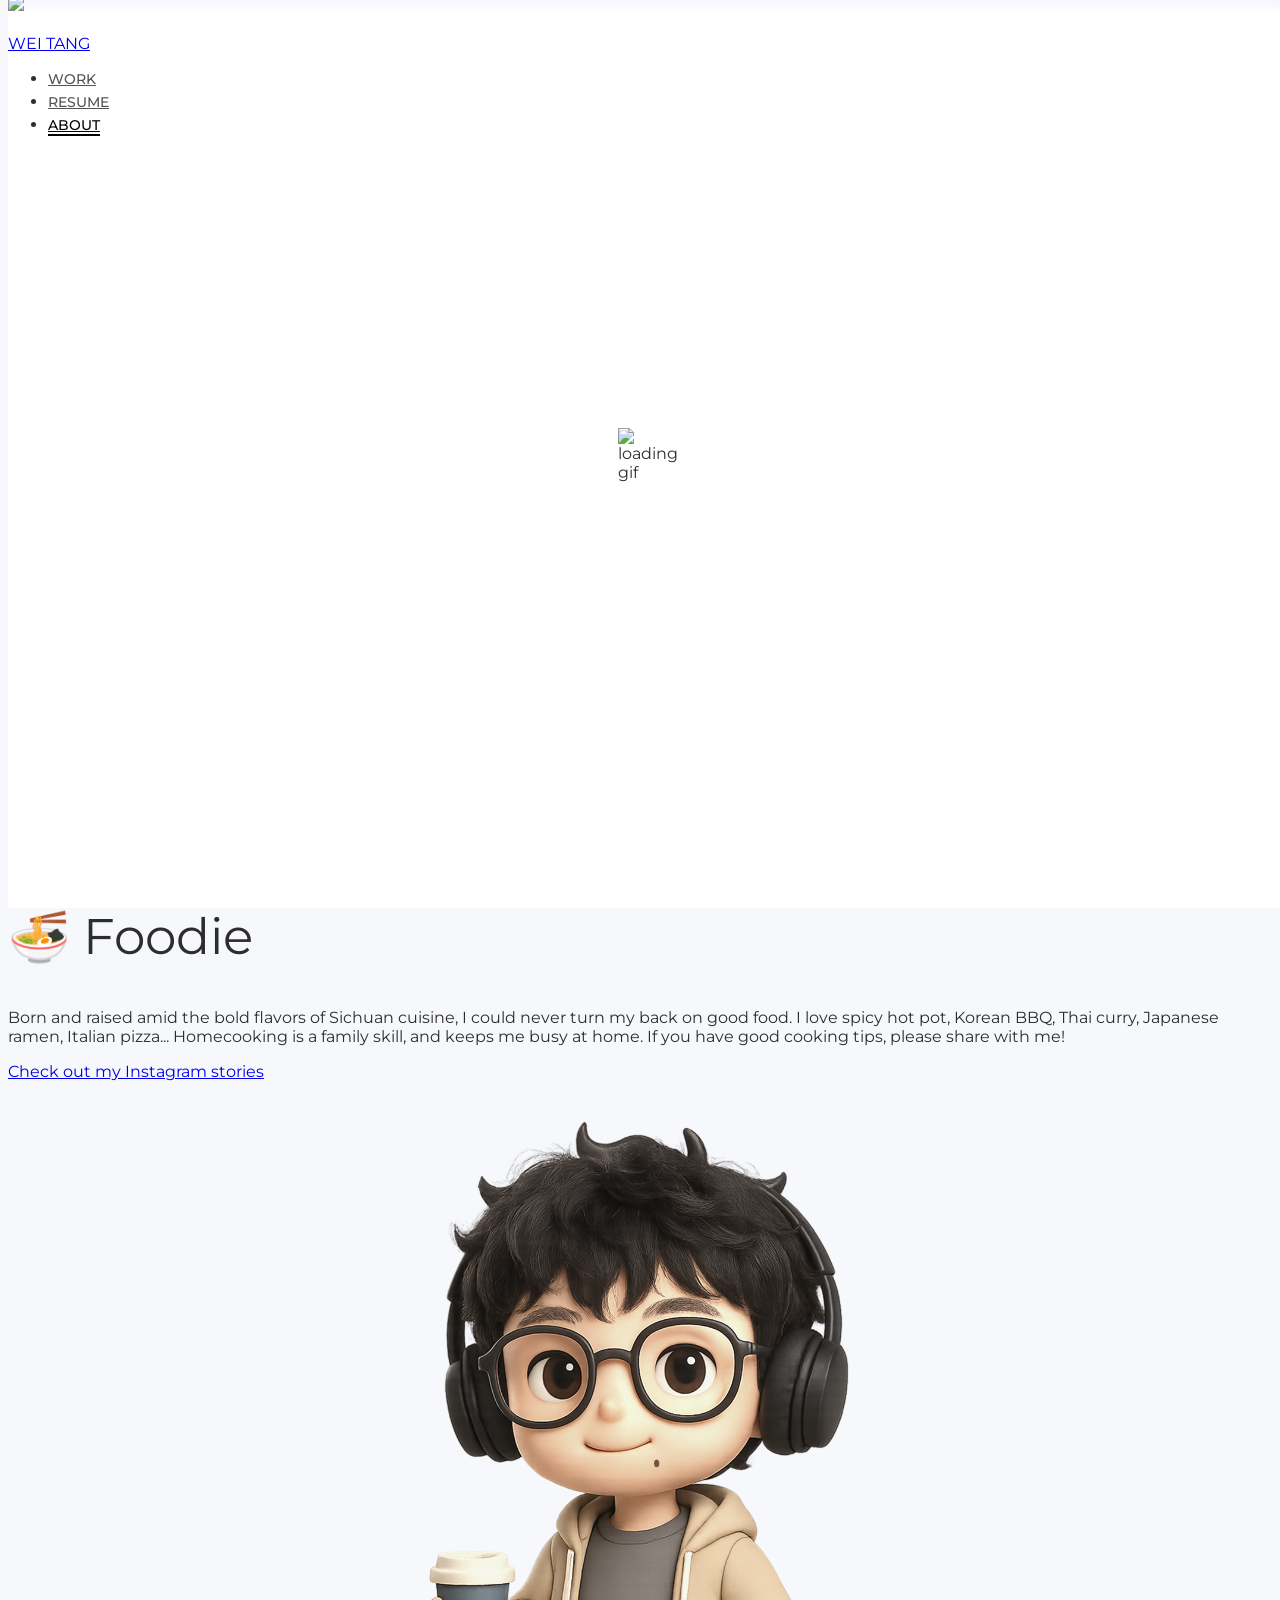
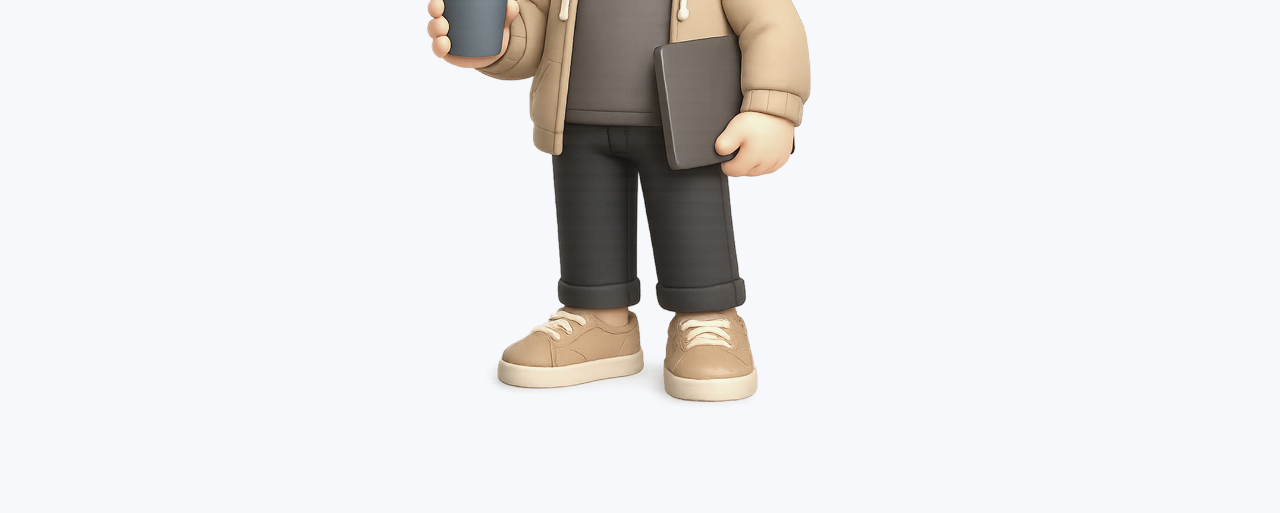
==== about.html @ 81632b85 "v6 light version complete" ====
<!DOCTYPE html>
<html>
<head>
<!-- Google tag (gtag.js) -->
<script async src="https://www.googletagmanager.com/gtag/js?id=G-M9SLJCH23H"></script>
<script>
  window.dataLayer = window.dataLayer || [];
  function gtag(){dataLayer.push(arguments);}
  gtag('js', new Date());

  gtag('config', 'G-M9SLJCH23H');
</script>
<!-- Google tag (gtag.js) end-->
	<meta charset="utf-8">
	<meta http-equiv="X-UA-Compatible" Content="IE=edge">
	<meta name="viewport" content="width=device-width, initial-scale=1">
	<title>Wei Tang - About</title>
	<link rel="stylesheet" type="text/css" href="css/normalize.css"> <!-- This is to normalize safari browser presets -->
	<link rel="stylesheet" type="text/css" href="css/bootstrap.min.css">
	<link rel="stylesheet" type="text/css" href="style.css">
	<link rel="icon" type="image/x-icon" href="img/favicon.ico">
	<script src="https://kit.fontawesome.com/d16fe21231.js" crossorigin="anonymous"></script>
<link rel="preconnect" href="https://fonts.googleapis.com">
<link rel="preconnect" href="https://fonts.gstatic.com" crossorigin>
<link href="https://fonts.googleapis.com/css2?family=Montserrat:wght@300;400;500;600&display=swap" rel="stylesheet">
</head>

<body class="body-light">

<!-- loader -->
	<div class="loader-wrapper" id="loader">
	<img src="img/logo-black.svg" class="logo-rotate" alt="loading gif">
	</div>
<!-- loader -->

	<header>
		<nav class="navbar smart navbar-light my-bg-transparent">
  			<div class="container-fluid">
    			<a class="navbar-brand" href="index.html">
      				<img id="logo-img" src="img/logo-black.svg" class="d-inline-block">
      				<p class="d-none d-sm-inline">WEI TANG</p>
    			</a>
  				<ul class="nav justify-content-end" id="nav-menu">
  					<li class="nav-item">
  						<a class="nav-link" href="index.html#projects">WORK</a>
  					</li>
  					<li class="nav-item">
  						<a class="nav-link" href="resume.html">RESUME</a>
  					</li>
  					<li class="nav-item">
  						<a class="nav-link active" href="about.html">ABOUT</a>
  					</li>
  				</ul>
  			</div>
		</nav>
	</header>



<!-- <section class="jumbotron my-bg-img-about monochrome"></section> -->

<section class="container top-padding">
<div class="row">
	<div class="col-lg-6 col-md-12 col-sm-12">
		<h1 class="my-margin-tb">I AM</h1>

		<!-- <div class="my-margin-tb"><img class="png-icon" src="img/designer-icon2.png" style="float:left;"><h2>Designer</h2> -->
		<div class="my-margin-tb animated fadeInUp delay1"><h2>✏️ Designer</h2>
		<p>Currently as Sr Product Designer at InMarket, I am an impact-driven design professional with a mixed background in UX design, business administration, and architecture. My user-centered design experience and business-centered strategic thinking contributed tremendously to product success.</p>
		<p><a href="index.html#projects" class="text-dark" target="_blank">Check out my work</a></p></div>

		<!-- <div class="my-margin-tb"><img class="png-icon" src="img/photographer-icon.png" style="float:left;"><h2>Photographer</h2> -->
		<div class="my-margin-tb animated fadeInUp delay2"><h2>📸 Photographer</h2>
		<p>I always try to bring my cameras with me wherever outside work. I enjoy capturing amazing images in my spare time, including milky way, landscape, portraits, and fashion. Photography, to me, is about exploring the world and capturing the very best moments of it.</p>
		<P><a href="https://www.instagram.com/devilrover" target="_blank" class="text-dark">Check out my Instagram photos</a></p></div>

		<!-- <div class="my-margin-tb"><img class="png-icon" src="img/writer-icon.png" style="float:left;"><h2>Writer</h2> -->
		<div class="my-margin-tb animated fadeInUp delay3"><h2>📖 Writer</h2>
		<p>In 2018, I wrote and published my 1st book <span class="italic">The Tale of 10 Extraordinary U.S. Cities from Traditional to Delirious</span> with fellow co-autors in China, and it became a best-seller. The book focused on how urban spaces were designed to enhance the user experience of citizens.
		<p><a href="https://www.amazon.com/%E7%BE%8E%E5%9B%BD-%E5%8D%81%E5%9F%8E%E8%AE%B0%E4%BB%8E%E4%BC%A0%E7%BB%9F%E5%88%B0%E7%99%AB%E7%8B%82-%E4%B8%96%E7%95%8C%E5%BB%BA%E7%AD%91%E6%BC%AB%E6%B8%B8%E6%8C%87%E5%8D%97-%E5%8C%BF%E5%90%8D/dp/711158919X" target="_blank" class="text-dark">Check out my book</a></p></div>

<!-- 		<div class="my-margin-tb"><img class="png-icon" src="img/foodie-icon3.png" style="float:left;"><h2>Foodie</h2> -->
		<div class="my-margin-tb animated fadeInUp delay4"><h2>🍜 Foodie</h2>
		<p>Born and raised amid the bold flavors of Sichuan cuisine, I could never turn my back on good food. I love spicy hot pot, Korean BBQ, Thai curry, Japanese ramen, Italian pizza... Homecooking is a family skill, and keeps me busy at home. If you have good cooking tips, please share with me!</p>
		<p><a href="https://www.instagram.com/stories/highlights/17905281952683053/?hl=en" target="_blank" class="text-dark">Check out my Instagram stories</a></p></div>
	</div>

			<div class="right-half col-lg-6 col-md-6 col-sm-6 d-none d-lg-block">
				<img src="img/figure.png" style="filter: brightness(122%) saturate(70%) contrast(93%) blur(0.5px); " class="home-img" alt="image">
			</div>

			<div class="right-half col-lg-6 col-md-6 col-sm-6">
				<!-- <img src="img/bg2.jpg" class="home-img" alt="image"> -->
				<!-- <video autoplay muted playsinline class="home-img" style="width: 80%; height: 80%; filter: brightness(99.5%);">
				  <source src="video/designer8.mp4" type="video/mp4">
				  Your browser does not support the video tag.
				</video> -->
			</div>

</div>
</section>





<script type="text/javascript" src="js/jquery-3.6.0.min.js"></script>
<script type="text/javascript" src="js/bootstrap.min.js"></script>
<script type="text/javascript" src="script.js"></script>
</body>

<footer class="text-center small m-4">
	<p>
		<a class="footer-icon icon-m" href="mailto: weitang.wayne@gmail.com" target="_blank"><i class="fa-regular fa-envelope"></i></a>
		<a class="footer-icon icon-m" href="https://www.linkedin.com/in/wei-tang-400a2485/" target="_blank"><i class="fa-brands fa-linkedin-in"></i></a>
		<a class="footer-icon icon-m" href="https://www.instagram.com/devilrover/" target="_blank"><i class="fa-brands fa-instagram"></i></a>
	</p>
</footer>
<div id="footer"></div>
</html>
---- style.css ----
/*base styling*/

*{
	box-sizing: border-box;
}


body {
	font-size: 16px;
	color:#2D2D2D;
	background-color: #F6F6F6;
	font-family: 'Montserrat', sans-serif;
	font-weight: 400;
	/*cursor: url("img/assets/figma_arrow3.cur"), pointer;*/
}

section {
	margin-left: auto;
	margin-right: auto;
}

h1 {
 	font-size: max(6vw, 60px);
	font-weight: 400;	
}

h2 {
	font-size: 50px;
	font-weight: 400;
}

h3 {
	font-size: 36px;
	font-weight: 400;	
}

h4 {
	font-size: 24px;
	font-weight: 400;	
}

h5 {
	font-size: 20px;
	font-weight: 400;
	line-height: 30px;
}

i {
	margin: 10px;
}

p>i {
	margin: 4px;
}

input:hover {
	cursor: pointer;
}

li {
	margin-bottom: 4px;
	margin-top: 4px;
}

hr {
	margin-top: 3%;
	padding-top: 0px;
	/*margin-bottom: 2%;*/
	padding-bottom: 0px;
	z-index: -1;
}

/*Table of content nav start*/

nav {
position: fixed;
top: 30px;
/*background-color: #F6F8FC;*/
width: 100%;
z-index: 100;
background-color: rgba(0, 0, 0, 0.5);
backdrop-filter: blur(2px);
}


nav .container {
margin: auto auto;
text-align: center;
border-radius: 0px 0px 8px 8px;
/*background-color: rgba(0, 0, 0, 0.5);*/
}

nav .container ul {
margin-bottom: 0;
}

nav .container ul li {
display: inline-block;
border-radius:8px;
padding: 4px;
margin-bottom: 4px;
}

nav .container ul li a {
text-decoration: none;
padding: 8px 8px;
/*color: #ddd;*/
color: white;
border: none;
}

nav .container ul li.active {
background-color: #3b49df;
/*background-color: #444;*/
padding: 4px;
border-radius: 8px;
transition: 0.3s;
border: none;
}

nav .container ul li.active a {
color: white;
}


nav .container ul li:hover {
/*background-color: dimgray;*/
background-color: #555;
padding: 4px;
border-radius: 8px;
transition: 0.3s;
border: none;
}

/*Table of content nav end*/



/*.bg-dark {
	background-color: dimgray !important;
}*/


.bg-light {
	background-color: #F6F8FC !important;
}

.text-secondary {
	color: #1E2125 !important;
}

.italic {
	font-style: italic;
}

#logo-img {
	heigh: 24px;
	width: 24px;
	margin: 0 0 3px 0;
}

.body-dark {
	background-color: #292b2c !important;
}

.body-light {
	background-color: #F6F8FC !important;
}

.top-padding {
	padding-top: 80px;
}

.my-margin {
	margin: 32px;
}

.my-margin-tb {
	margin-top: 32px;
	margin-bottom: 32px;
}

.my-margin-b {
	margin-bottom: 32px;
}

.my-margin-t {
	margin-top: 32px;
}

.my-sec {
	padding-top: 2%;
	padding-bottom: 1%;
}

.my-padding {
	padding: 32px;
}

.my-padding-tb {
	padding-top: 32px;
	padding-bottom: 32px;
}

.my-padding-t {
	padding-top: 32px;
}

.my-padding-b {
	padding-bottom: 32px;
}

.logo-text {
	font-size: 40px;
}

.right-half {
	text-align: center;
	margin-top: auto;
	margin-bottom: auto;
}

.full-width {
	width: 100%;
}

.nav-link {
	color: #535353;
	font-size: 14px;
	font-weight: 500;
	padding-top: 0;
	padding-bottom: 0;
}

.my-bg-dark {
	background-color: rgba(0, 0, 0, 0.5);
}

.my-dark-stay {
	background-color: rgba(0, 0, 0, 0.5);
}

.my-bg-transparent {
	background-color: rgba(0, 0, 0, 0);
}

.my-bg-light {
	background-color: rgba(255,255, 255, 0.5) ;
}

.container-card {
	padding: 0px;
}

.container-footer {
	bottom: 0px;
	position: absolute;
	width: 100%;
	text-align: center;
}

.intro-card {
	background-color: white;
	padding: 40px;
	text-align: center;
	height: 100%;
}

.square-card {
  aspect-ratio: 1 / 1;
}

.navbar {
	padding-top:  0px;
	padding-bottom: 0px;
	position: fixed;
	/*top: 0;*/
	/*height: 40px;*/
	width: 100%;
	top: -5px;
	height: 35px;
	transition: top 0.3s, background-color 0.3s;
	z-index: 1100;
}

ul.nav a:hover { color: #000 !important; }

a {
	padding-top: 0px;
}

.my-shadow {
	box-shadow: 0 2rem 3rem rgba(0,0,0,.10);
/*	box-shadow: 0 1.5rem 3rem rgba(0,0,0,.10);*/
}

.my-neumorphism {
	border-radius: 20px;
	background-color: #F6F8FC !important;
	background: #e0e0e0;
	box-shadow: 4px 4px 8px #d9d9d9,
            -4px -4px 8px #ffffff;
}

.my-middle {
	display: flex;
	flex-wrap: wrap;
    align-items: center;
}

.my-middle2 {
	margin-top: auto;
	margin-bottom: auto;
}

.my-middle3 {
	height: 100%;
	display: flex;
	align-items: center;
}

.my-middle4 {
	display: table-cell;
	vertical-align: middle;
}


.box {
	height: 48px;
	width: 48px;

}

.my-bottom {
	position: absolute;
	bottom: 0;
}

.my-border {
	border-radius: 8px;
	border: 1px solid lightgray;
}


a.btn-icon:hover {
	background-color: rgba(255,255, 255, 0.1);
}

.btn-icon {
	font-size: 20px;
}

.footer-icon {
	color: #535353;
}

a.footer-icon:hover {
	color: black;
}

.icon-m {
	font-size: 20px;
}

.png-icon {
	width: 40px;
	height: 40px;
	margin-right: 8px;
	margin-top: 10px;
}

.card {
	border: none;
	padding: 0;
}

.card-body {
	padding: 40px;
}

.home-img {
	max-width: 100%;
	max-height: 100vh;
	margin-bottom: 40px;
}

.home-figure {
	max-width: 100%;
	max-height: 100%;
	margin-bottom: 40px;
}

.my-purple {
	background-color: #9a72ef;
}

.my-orange {
	background-color: #ff841c;
}

.wrapper-3 {
  display: grid;
  grid-template-columns: repeat(auto-fit, minmax(300px, 1fr));
  grid-column-gap: 5vw;
  grid-row-gap: 20px;
  margin: 0;
}

.wrapper-2 {
  display: grid;
  grid-template-columns: repeat(auto-fit, minmax(450px, 1fr));
  grid-column-gap: 5vw;
  grid-row-gap: 20px;
  margin: 0;
}

#resume-image {
	width: 100%;
	background-color: white;
}

.my-rounded {
	border-radius: 8px;
}

.my-width-s {
	max-width: 280px;
}

.loader-wrapper {
	width: 100%;
	height: 100%;
	position:  fixed;
	display: flex;
	justify-content: center;
	align-items: center;
	z-index: 1100;
	background-color: white;
}

.logo-rotate {
	width: 60px;
	height: 60px;
	-webkit-animation:spin 2s ease infinite;
}
@keyframes spin { 100% { -webkit-transform: rotate(360deg); transform:rotate(360deg); } }


.jumbotron {
    min-height: 100vh;
    position: relative;
    overflow: hidden;
}

/*for password page image*/
.my-bg-img {
    background: linear-gradient(rgba(0,0,0,0.7),rgba(0,0,0,0.7)), url("img/sky-night.JPG"); 
	position: fixed;
	width: 100%;
	background-position: center;
  	background-repeat: no-repeat;
  	background-size: cover;
  	z-index: -1;
}


.my-bg-img-about {
	background: linear-gradient(rgba(0,0,0,0.8),rgba(0,0,0,0.8)), url("img/me-4.jpg");
	position: fixed;
	width: 100%;
	background-position: center;
  	background-repeat: no-repeat;
  	background-size: cover;
  	z-index: -1;
}

.my-bg-vid {
	position: absolute;
	top: 0;
	min-width: 100%;
	min-height: 100%;
	z-index: -100;
	filter: blur(8px);
  	-webkit-filter: blur(8px);
}

.vid-overlay {
	position:absolute;
	height: 100%;
	width: 100%;
	background-color: black;
/*	opacity: 60%;*/
	opacity: 30%;
	z-index: -1;
}

.my-bg-img-home {
    background: linear-gradient(rgba(0,0,0,0.7),rgba(0,0,0,0.7)), url("img/sky-lg.gif"); 
	position: relative;
	background-position: center;
  	background-repeat: no-repeat;
  	background-size: cover;
}

.minvh {
	min-height: 90vh;
}

.monochrome {
	-webkit-filter: grayscale(100%);
	filter: grayscale(100%);
}

.my-bg-black {
    background-color: #111;
	position: relative;
	background-position: center;
  	background-repeat: no-repeat;
  	background-size: cover;
}

site { overflow-x: hidden !important;}

.blurred-box{
  position: relative;
  margin-bottom: 50%;
  padding: 16px;
  width: 300px;
  height: 100%;
  background: inherit;
  border-radius: 8px;
  backdrop-filter: blur(5px);
  box-shadow: inset 0 0 0 200px rgba(255,255,255,0.05);
}

.z-front {
position: relative;
 z-index: 1100;  
}

.active {
	border-bottom:2px solid;
	color: black;
}

.active2 {
	border-bottom:2px solid;
	color: black !important;
}

.text-center {
	text-align: center;
}

/*.my-dark {
	height:  100vh;
	background: linear-gradient(-45deg, #ee7752, #e73c7e, #23a6d5, #23d5ab);
  background-size: 400% 400%;
  animation: gradient 20s ease infinite;
}*/
/*

@keyframes gradient {
    0% {
        background-position: 0% 50%;
    }
    50% {
        background-position: 100% 50%;
    }
    100% {
        background-position: 0% 50%;
    }
}*/


/*Below are styles for projects*/

.carousel-item{
    min-height: 280px;
    -webkit-transform: translateZ(0);
    -moz-transform: translateZ(0);
}

.carousel-indicators {
	bottom: -15px;
}

.carousel-control-prev {
	left: -4vw;
}

.carousel-control-next {
	right: -4vw;
}

.bg-gray {
	background-color: #EBECED;
}

.bg-vrsignage {
	background-color: #683CAD;
}

.brief-icon {
	font-size: 64px;
	text-align: center;
	margin-top: 24px;
	margin-bottom: 24px;
}

.my-fullw {
	width: 100%;
}

.my-fullh {
	height: 100%;
}

.toc-item {
	color: #616A72;
	margin-right: 24px;
	text-decoration: none;
	display: none;
}

/*a.toc-item:hover {
	color: black;
}*/

.my-illus {
	width: 80%;
	margin-left: 10%;
	margin-right: 10%;
	margin-bottom: 5%;
}

.my-center {
	margin-right: auto;
	margin-left: auto;
}

.my-color {
	color: black;
}

.intense {
	cursor: zoom-in;
}

.intense:hover {
	transform: scale(1.03);
	transition: 0.3s;
}

.persona-img {
	width: 200px;
	height: 200px;
	border-radius: 100px;
	border: 5px solid white;
	overflow: hidden;
}

.color-ant {
	background-color: #D1E0F1;
}

.color-gray {
	background-color: #E4E4E4;
}

a.card {
	text-decoration: None;
}

.break-word {
	overflow-wrap: break-word;
}

#pre-break {
	padding-top: 70px;
}

.smoke {
	background-color: /*#F6F8FC*/ whitesmoke;
	border-radius: 8px;
	padding: 16px;
/*	box-shadow: 0 1.5rem 3rem rgba(0,0,0,.10);*/
}

.bold {
	font-weight: 500;
}

.img-box {
	aspect-ratio : 1 / 1;
	max-height: 90%;
	max-width: 90%;
}

.carousel-img {
	border-radius: 4vh;
	border: 4px solid gray;
/*	box-shadow: 0 0 0 1vh lightgrey, 0 2vh 5vh rgba(0,0,0,.40);*/
	box-shadow: 0 0 0 1vh lightgrey, 0 1vh 3vh 0.5vh rgba(0,0,0,.40);
	height: 60vh;
	max-height: 600px;
	margin-top: 6vh;
	margin-bottom: 6vh;
	margin-left: auto;
	margin-right: auto;
}

.carousel {
	margin-left: auto;
	margin-right: auto;
	max-width: 40vh;
}

.gallery {
	aspect-ratio : 1 / 1;
	overflow: hidden;
	background-color: yellow;
	border-radius: 8px;

}

.gallery-item {
	object-fit: cover;
	aspect-ratio : 1 / 1;
	height: 100%;
}

.gallery-item:hover {
	transform: scale(1.05);
	transition: 0.3s;
} 


.w-32 {
	width: 32%;
	margin-bottom: 2%;
}

.pop:hover {
	cursor: zoom-in;
	overflow: hidden;
}

.font-large {
	font-size: 20px;
	padding: 0;
	margin: 0;
}


.modal-header {
	padding-top: 4px;
	padding-bottom: 4px;
}

.hero-img {
	margin-bottom: -3%;
}


.delay1 {
	animation-delay:0.3s;
 	-webkit-animation-delay:0.3s;
 	-webkit-animation-fill-mode:both;
	-webkit-animation-duration:2s;
	animation-duration:2s;
}

.delay2 {
	animation-delay:0.6s;
 	-webkit-animation-delay:0.6s;
 	-webkit-animation-fill-mode:both;
	-webkit-animation-duration:2s;
	animation-duration:2s;
}

.delay3 {
	animation-delay:0.9s;
 	-webkit-animation-delay:0.9s;
 	-webkit-animation-fill-mode:both;
	-webkit-animation-duration:2s;
	animation-duration:2s;
}

.delay4 {
	animation-delay:1.2s;
 	-webkit-animation-delay:1.2s;
 	-webkit-animation-fill-mode:both;
	-webkit-animation-duration:2s;
	animation-duration:2s;
}


.fadeDown {
	font-size: 48px;
	opacity: 0;
/*	animation-delay: 2s;*/
	-webkit-animation-name: fadeDown;
    -webkit-animation-duration: 2000ms;
    -webkit-animation-iteration-count: infinite;
    -webkit-animation-timing-function: ease;
}

.my-brands {
	font-size:24px;
}

.my-brands strong {
	margin-left: 1vw;
	margin-right: 1vw;
	display: inline-flex;  /* keep icon + text together */
	align-items: center;   /* vertically center icon & text */
	white-space: nowrap;   /* prevent icon and text from breaking */
}


@keyframes fadeDown { 
        0% { 
        	opacity: 0;
            transform: translateY(-20px);
        } 

        50% { 
        	opacity: 1;
            transform: translateY(0px);
        }

        100% { 
        	opacity: 0;
            transform: translateY(20px);
        }
    }


#home-icon:hover {
	/*background-color: rgba(0, 0, 0, 0.2);*/
	background-color: transparent;
	/*border: 1px solid white;*/
}


/*.my-cursor {
	cursor: url("img/assets/figma_arrow3.cur"), pointer;
}*/


/*.moveAround {
	display: inline-block;
	position: absolute;
	-webkit-animation-name: moveAround;
    -webkit-animation-duration: 8000ms;
    -webkit-animation-iteration-count: infinite;
    -webkit-animation-timing-function: linear;
}


@keyframes moveAround { 
        0% { 
            transform: translateY(-100px) translateX(-40px);
        } 

        30% { 
            transform: translateY(-200px) translateX(30vw);
        }

        60% { 
            transform: translateY(-20px) translateX(40vw);
        }


        100% { 
            transform: translateY(-100px) translateX(-40px);
        }
    }*/


.ratio-3x2 {
	aspect-ratio: 3 / 2;
}

.ratio-16x9 {
	aspect-ratio: 16 / 9;
}






















 /* basic animation start --------------------------------------------------------------------------------------------------------- */


.row-table {
    display: table;
}

.col-table {
    float: none;
    display: table-cell;
    vertical-align: middle;
}

.animatable {
  
  /* initially hide animatable objects */
  visibility: hidden;
  
  /* initially pause animatable objects their animations */
  -webkit-animation-play-state: paused;   
  -moz-animation-play-state: paused;     
  -ms-animation-play-state: paused;
  -o-animation-play-state: paused;   
  animation-play-state: paused; 
}

/* show objects being animated */
.animated {
  visibility: visible;
  
  -webkit-animation-fill-mode: both;
  -moz-animation-fill-mode: both;
  -ms-animation-fill-mode: both;
  -o-animation-fill-mode: both;
  animation-fill-mode: both;
  
  -webkit-animation-duration: 1s;
  -moz-animation-duration: 1s;
  -ms-animation-duration: 1s;
  -o-animation-duration: 1s;
  animation-duration: 1s;

  -webkit-animation-play-state: running;
  -moz-animation-play-state: running;
  -ms-animation-play-state: running;
  -o-animation-play-state: running;
  animation-play-state: running;
}

/* CSS Animations (extracted from http://glifo.uiparade.com/) */
@-webkit-keyframes fadeInDown {
	0% {
		opacity: 0;
		-webkit-transform: translateY(-20px);
	}	100% {
		opacity: 1;
		-webkit-transform: translateY(0);
	}
}

@-moz-keyframes fadeInDown {
	0% {
		opacity: 0;
		-moz-transform: translateY(-20px);
	}

	100% {
		opacity: 1;
		-moz-transform: translateY(0);
	}
}

@-o-keyframes fadeInDown {
	0% {
		opacity: 0;
		-o-transform: translateY(-20px);
	}

	100% {
		opacity: 1;
		-o-transform: translateY(0);
	}
}

@keyframes fadeInDown {
	0% {
		opacity: 0;
		transform: translateY(-20px);
	}
	100% {
		opacity: 1;
		transform: translateY(0);
	}
}



@-webkit-keyframes fadeIn {
	0% {
		opacity: 0;
	}
	20% {
		opacity: 0;
	}
	100% {
		opacity: 1;
	}
}

@-moz-keyframes fadeIn {
	0% {
		opacity: 0;
	}
	20% {
		opacity: 0;
	}
	100% {
		opacity: 1;
	}
}

@-o-keyframes fadeIn {
	0% {
		opacity: 0;
	}
	20% {
		opacity: 0;
	}
	100% {
		opacity: 1;
	}
}

@keyframes fadeIn {
	0% {
		opacity: 0;
	}
	60% {
		opacity: 0;
	}
	20% {
		opacity: 0;
	}
	100% {
		opacity: 1;
	}
}

@-webkit-keyframes bounceInLeft {
	0% {
		opacity: 0;
		-webkit-transform: translateX(-2000px);
	}
	60% {
		-webkit-transform: translateX(20px);
	}

	80% {
		-webkit-transform: translateX(-5px);
	}

	100% {
		opacity: 1;
		-webkit-transform: translateX(0);
	}
}

@-moz-keyframes bounceInLeft {
	0% {
		opacity: 0;
		-moz-transform: translateX(-2000px);
	}

	60% {
		-moz-transform: translateX(20px);
	}

	80% {
		-moz-transform: translateX(-5px);
	}

	100% {
		opacity: 1;
		-moz-transform: translateX(0);
	}
}

@-o-keyframes bounceInLeft {
	0% {
		opacity: 0;
		-o-transform: translateX(-2000px);
	}

	60% {
		opacity: 1;
		-o-transform: translateX(20px);
	}

	80% {
		-o-transform: translateX(-5px);
	}

	100% {
		opacity: 1;
		-o-transform: translateX(0);
	}
}

@keyframes bounceInLeft {
	0% {
		opacity: 0;
		transform: translateX(-2000px);
	}

	60% {
		transform: translateX(20px);
	}

	80% {
		transform: translateX(-5px);
	}

	100% {
		opacity: 1;
		transform: translateX(0);
	}
}
@-webkit-keyframes bounceInRight {
	0% {
		opacity: 0;
		-webkit-transform: translateX(2000px);
	}

	60% {
		-webkit-transform: translateX(-20px);
	}

	80% {
		-webkit-transform: translateX(5px);
	}

	100% {
		opacity: 1;
		-webkit-transform: translateX(0);
	}
}

@-moz-keyframes bounceInRight {
	0% {
		opacity: 0;
		-moz-transform: translateX(2000px);
	}

	60% {
		-moz-transform: translateX(-20px);
	}

	80% {
		-moz-transform: translateX(5px);
	}

	100% {
		opacity: 1;
		-moz-transform: translateX(0);
	}
}

@-o-keyframes bounceInRight {
	0% {
		opacity: 0;
		-o-transform: translateX(2000px);
	}

	60% {
		-o-transform: translateX(-20px);
	}

	80% {
		-o-transform: translateX(5px);
	}

	100% {
		opacity: 1;
		-o-transform: translateX(0);
	}
}

@keyframes bounceInRight {
	0% {
		opacity: 0;
		transform: translateX(2000px);
	}

	60% {
		transform: translateX(-20px);
	}

	80% {
		transform: translateX(5px);
	}

	100% {
		opacity: 1;
		transform: translateX(0);
	}
}
@-webkit-keyframes fadeInUp {
	0% {
		opacity: 0;
		-webkit-transform: translateY(20px);
	}	100% {
		opacity: 1;
		-webkit-transform: translateY(0);
	}
}

@-moz-keyframes fadeInUp {
	0% {
		opacity: 0;
		-moz-transform: translateY(20px);
	}

	100% {
		opacity: 1;
		-moz-transform: translateY(0);
	}
}

@-o-keyframes fadeInUp {
	0% {
		opacity: 0;
		-o-transform: translateY(20px);
	}

	100% {
		opacity: 1;
		-o-transform: translateY(0);
	}
}

@keyframes fadeInUp {
	0% {
		opacity: 0;
		transform: translateY(20px);
	}

	100% {
		opacity: 1;
		transform: translateY(0);
	}
}

@-webkit-keyframes bounceIn {
	0% {
		opacity: 0;
		-webkit-transform: scale(.3);
	}
	50% {
		-webkit-transform: scale(1.05);
	}

	70% {
		-webkit-transform: scale(.9);
	}

	100% {
		opacity: 1;
		-webkit-transform: scale(1);
	}
}

@-moz-keyframes bounceIn {
	0% {
		opacity: 0;
		-moz-transform: scale(.3);
	}

	50% {
		-moz-transform: scale(1.05);
	}

	70% {
		-moz-transform: scale(.9);
	}

	100% {
		opacity: 1;
		-moz-transform: scale(1);
	}
}

@-o-keyframes bounceIn {
	0% {
		opacity: 0;
		-o-transform: scale(.3);
	}

	50% {
		-o-transform: scale(1.05);
	}

	70% {
		-o-transform: scale(.9);
	}

	100% {
		opacity: 1;
		-o-transform: scale(1);
	}
}

@keyframes bounceIn {
	0% {
		opacity: 0;
		transform: scale(.3);
	}

	50% {
		transform: scale(1.05);
	}

	70% {
		transform: scale(.9);
	}

	100% {
		opacity: 1;
		transform: scale(1);
	}
}
@-webkit-keyframes moveUp {
	0% {
		opacity: 1;
		-webkit-transform: translateY(40px);
	}	100% {
		opacity: 1;
		-webkit-transform: translateY(0);
	}
}

@-moz-keyframes moveUp {
	0% {
		opacity: 1;
		-moz-transform: translateY(40px);
	}

	100% {
		opacity: 1;
		-moz-transform: translateY(0);
	}
}

@-o-keyframes moveUp {
	0% {
		opacity: 1;
		-o-transform: translateY(40px);
	}

	100% {
		opacity: 1;
		-o-transform: translateY(0);
	}
}

@keyframes moveUp {
	0% {
		opacity: 1;
		transform: translateY(40px);
	}

	100% {
		opacity: 1;
		transform: translateY(0);
	}
}

@-webkit-keyframes fadeBgColor {
	0%{
		background:none;
	}
  70%{
		background:none;
	}
	100%{
		background:#464646;
	}
}
@-o-keyframes fadeBgColor {
	0%{
		background:none;
	}
  70%{
		background:none;
	}
	100%{
		background:#464646;
	}
}
@keyframes fadeBgColor {
	0%{
		background:none;
	}
  70%{
		background:none;
	}
	100%{
		background:#464646;
	}
}

.animated.animationDelay{
	animation-delay:.4s;
	-webkit-animation-delay:.4s;
}
.animated.animationDelayMed{
	animation-delay:1.2s;
	-webkit-animation-delay:1.2s;
}
.animated.animationDelayLong{
	animation-delay:1.6s;
	-webkit-animation-delay:1.6s;
}
.animated.fadeBgColor {
	-webkit-animation-name: fadeBgColor;
	-moz-animation-name: fadeBgColor;
	-o-animation-name: fadeBgColor;
	animation-name: fadeBgColor;
}
.animated.bounceIn {
	-webkit-animation-name: bounceIn;
	-moz-animation-name: bounceIn;
	-o-animation-name: bounceIn;
	animation-name: bounceIn;
}
.animated.bounceInRight {
	-webkit-animation-name: bounceInRight;
	-moz-animation-name: bounceInRight;
	-o-animation-name: bounceInRight;
	animation-name: bounceInRight;
}
.animated.bounceInLeft {
	-webkit-animation-name: bounceInLeft;
	-moz-animation-name: bounceInLeft;
	-o-animation-name: bounceInLeft;
	animation-name: bounceInLeft;
}
.animated.fadeIn {
	-webkit-animation-name: fadeIn;
	-moz-animation-name: fadeIn;
	-o-animation-name: fadeIn;
	animation-name: fadeIn;
}
.animated.fadeInDown {
	-webkit-animation-name: fadeInDown;
	-moz-animation-name: fadeInDown;
	-o-animation-name: fadeInDown;
	animation-name: fadeInDown;
}
.animated.fadeInUp {
	-webkit-animation-name: fadeInUp;
	-moz-animation-name: fadeInUp;
	-o-animation-name: fadeInUp;
	animation-name: fadeInUp;
}
.animated.moveUp {
	-webkit-animation-name: moveUp;
	-moz-animation-name: moveUp;
	-o-animation-name: moveUp;
	animation-name: moveUp;
}

 /* basic animation end -------------------------------------------------------------------------------------------------------------------------------------------- */












/* Tooltip Styles start------------------------------------------------- */

/* Add this attribute to the element that needs a tooltip */
[title] {
  position: relative;
  z-index: 2;
  cursor: pointer;
}

/* Hide the tooltip content by default */
[title]:before,
[title]:after {
  visibility: hidden;
  -ms-filter: "progid:DXImageTransform.Microsoft.Alpha(Opacity=0)";
  filter: progid: DXImageTransform.Microsoft.Alpha(Opacity=0);
  opacity: 0;
  pointer-events: none;
}

/* Position tooltip above the element */
[title]:before {
  position: absolute;
  bottom: 150%;
  left: 50%;
  margin-bottom: 5px;
  margin-left: -80px;
  padding: 7px;
  width: 160px;
  -webkit-border-radius: 3px;
  -moz-border-radius: 3px;
  border-radius: 3px;
  background-color: #000;
  background-color: hsla(0, 0%, 20%, 0.9);
  color: #fff;
  content: attr(title);
  text-align: center;
  font-size: 14px;
  line-height: 1.2;
}

/* Triangle hack to make tooltip look like a speech bubble */
[title]:after {
  position: absolute;
  bottom: 150%;
  left: 50%;
  margin-left: -5px;
  width: 0;
  border-top: 5px solid #000;
  border-top: 5px solid hsla(0, 0%, 20%, 0.9);
  border-right: 5px solid transparent;
  border-left: 5px solid transparent;
  content: " ";
  font-size: 0;
  line-height: 0;
}

/* Show tooltip content on hover */
[title]:hover:before,
[title]:hover:after {
  visibility: visible;
  -ms-filter: "progid:DXImageTransform.Microsoft.Alpha(Opacity=100)";
  filter: progid: DXImageTransform.Microsoft.Alpha(Opacity=100);
  opacity: 1;
}

/* Tooltip Styles end------------------------------------------------- */


/* AI style starts */
.card {
/*	box-shadow: 0 0.2rem 0.5rem 0.1rem rgba(0,0,0,.20);*/
/*	border: 1px solid lightgray;*/
background-color: black;
}

.card:hover {
/*	box-shadow: 0 0.2rem 0.5rem 0.1rem rgba(0,0,0,.20);
	border: 1px solid lightgray;*/
	background-color: #282828;
}

.card-body {
	padding: 12px;
/*	font-size: 14px;*/
}

.card-text {
	margin:0;
	color: white;
}


.card-title {
	margin:0;
	color: white;
}


.ai-logo {
	aspect-ratio: 1 /1;
	border-radius: 50%;
	overflow: hidden;
	padding: 16px;
}

.checked {
	color: orange;
}

.unchecked {
	color: gray;
}

@media (min-width: 992px) {
	.border-r {
		border-right: 1px solid dimgray;;
	}
}


h6 {
	font-size: 16px;
}
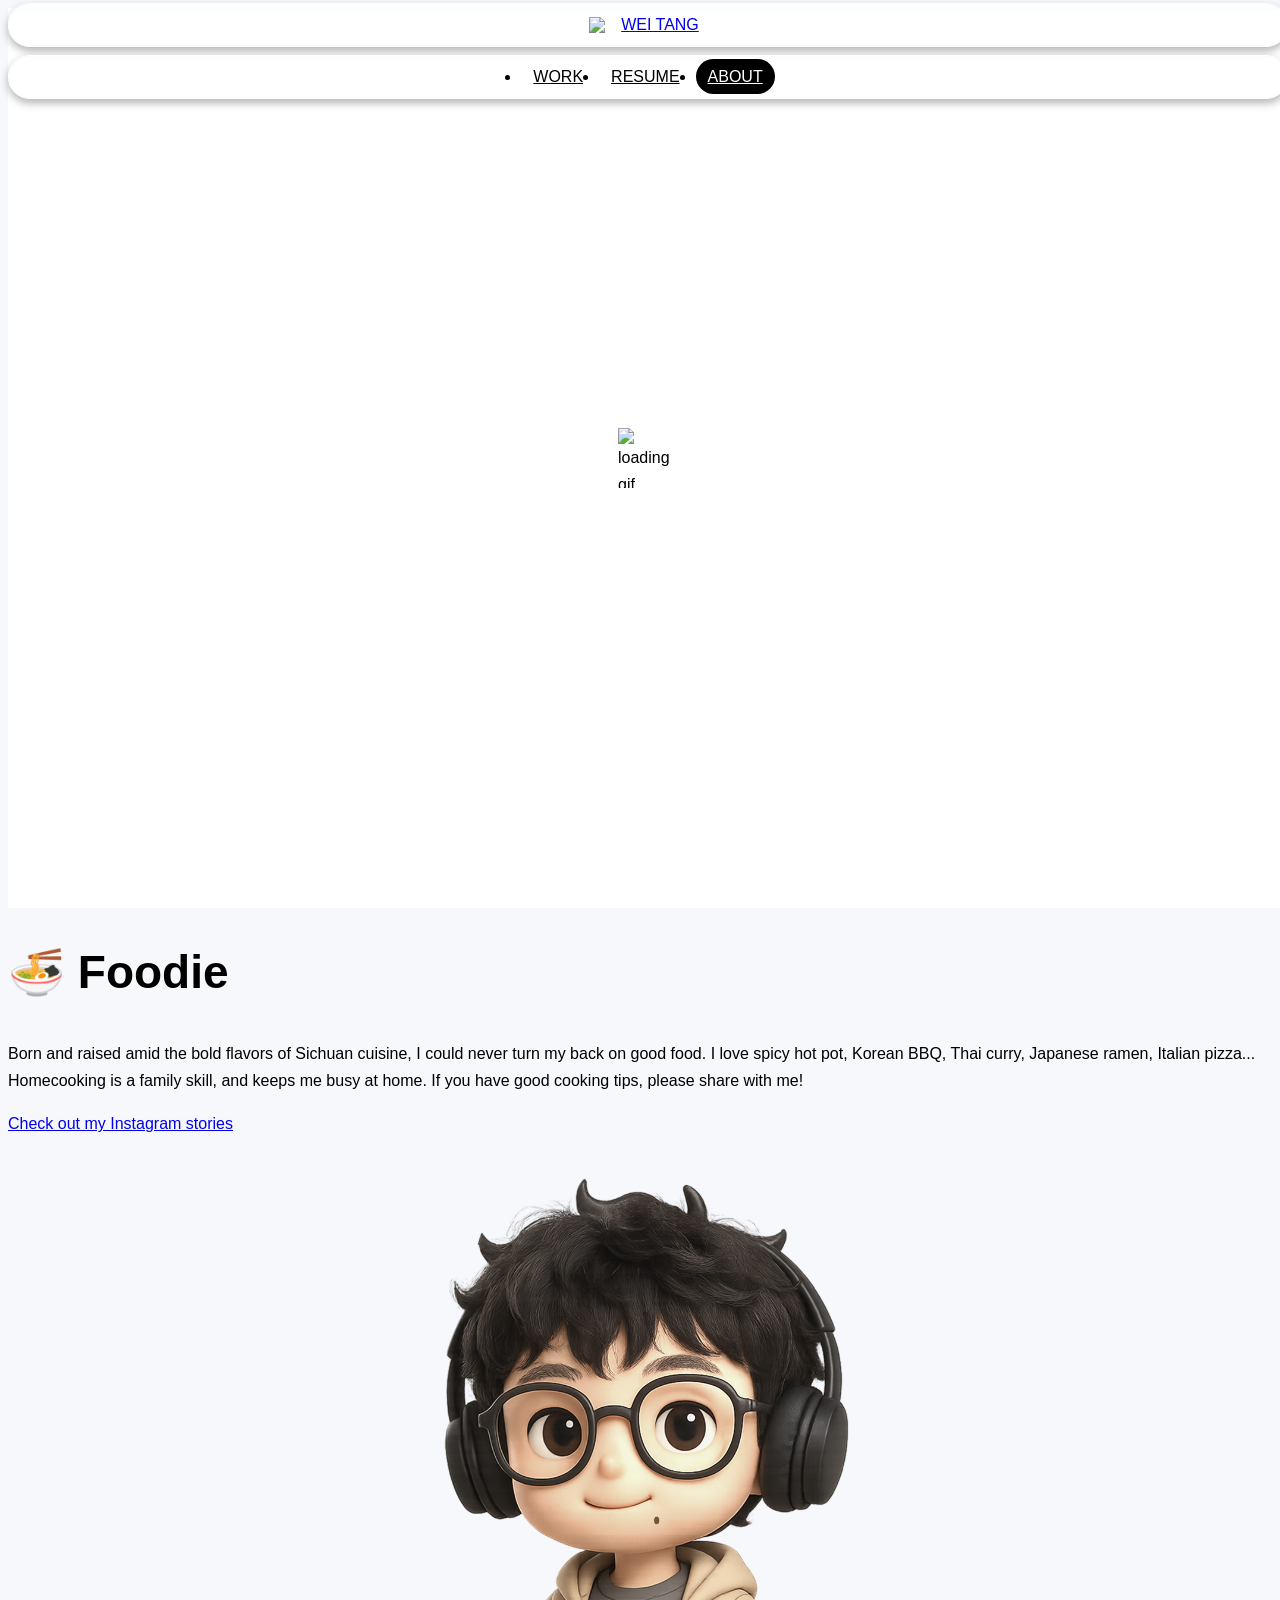
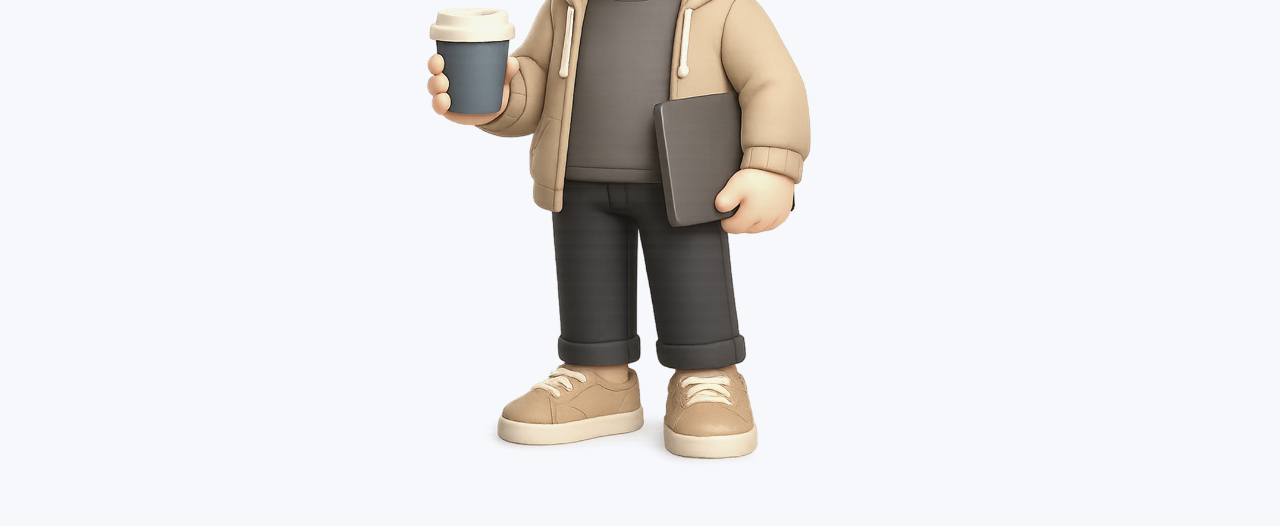
==== commit 52524d43: "updated footer and nav bar" ====
--- a/about.html
+++ b/about.html
@@ -34,13 +34,13 @@
 <!-- loader -->
 
 	<header>
-		<nav class="navbar smart navbar-light my-bg-transparent">
+		<nav class="navbar navbar-dark my-bg-transparent">
   			<div class="container-fluid">
-    			<a class="navbar-brand" href="index.html">
+    			<a class="navbar-brand glass-btn" href="index.html">
       				<img id="logo-img" src="img/logo-black.svg" class="d-inline-block">
-      				<p class="d-none d-sm-inline">WEI TANG</p>
+      				<p class="d-none d-sm-inline text-dark">WEI TANG</p>
     			</a>
-  				<ul class="nav justify-content-end" id="nav-menu">
+  				<ul class="nav justify-content-end glass-btn" id="nav-menu">
   					<li class="nav-item">
   						<a class="nav-link" href="index.html#projects">WORK</a>
   					</li>
@@ -110,11 +110,6 @@
 </body>
 
 <footer class="text-center small m-4">
-	<p>
-		<a class="footer-icon icon-m" href="mailto: weitang.wayne@gmail.com" target="_blank"><i class="fa-regular fa-envelope"></i></a>
-		<a class="footer-icon icon-m" href="https://www.linkedin.com/in/wei-tang-400a2485/" target="_blank"><i class="fa-brands fa-linkedin-in"></i></a>
-		<a class="footer-icon icon-m" href="https://www.instagram.com/devilrover/" target="_blank"><i class="fa-brands fa-instagram"></i></a>
-	</p>
 </footer>
 <div id="footer"></div>
 </html>
--- a/style.css
+++ b/style.css
@@ -5,23 +5,23 @@
 }
 
 
-body {
+section {
+	margin-left: auto;
+	margin-right: auto;
+}
+
+
+/*body {
 	font-size: 16px;
 	color:#2D2D2D;
 	background-color: #F6F6F6;
 	font-family: 'Montserrat', sans-serif;
 	font-weight: 400;
-	/*cursor: url("img/assets/figma_arrow3.cur"), pointer;*/
-}
-
-section {
-	margin-left: auto;
-	margin-right: auto;
 }
 
 h1 {
  	font-size: max(6vw, 60px);
-	font-weight: 400;	
+	font-weight: 400;
 }
 
 h2 {
@@ -44,6 +44,65 @@
 	font-weight: 400;
 	line-height: 30px;
 }
+
+h6 {
+	font-size: 16px;
+}*/
+
+
+
+
+
+
+body {
+  font-family: 'Poppins', sans-serif;
+  font-size: 16px;
+  font-weight: 400; 
+  line-height: 1.7; 
+}
+
+h1 {
+  font-size: clamp(56px, 8vw, 80px);
+  font-weight: 600;
+  line-height: 1.15;
+}
+
+h2 {
+  font-size: clamp(36px, 6vw, 46px);
+  font-weight: 600;
+  line-height: 1.25;
+}
+
+h3 {
+  font-size: clamp(28px, 5vw, 32px);
+  font-weight: 500;
+  line-height: 1.35;
+}
+
+h4 {
+  font-size: clamp(22px, 4vw, 24px);
+  font-weight: 400;
+  line-height: 1.4;
+}
+
+h5 {
+  font-size: 20px;
+  font-weight: 500;
+  line-height: 1.5;
+}
+
+h6 {
+  font-size: 16px;
+  font-weight: 600;
+  line-height: 1.5;
+  letter-spacing: 0.5px;
+  text-transform: uppercase;
+}
+
+
+
+
+
 
 i {
 	margin: 10px;
@@ -79,7 +138,7 @@
 width: 100%;
 z-index: 100;
 background-color: rgba(0, 0, 0, 0.5);
-backdrop-filter: blur(2px);
+/*backdrop-filter: blur(2px);*/
 }
 
 
@@ -97,13 +156,10 @@
 nav .container ul li {
 display: inline-block;
 border-radius:8px;
-padding: 4px;
-margin-bottom: 4px;
 }
 
 nav .container ul li a {
 text-decoration: none;
-padding: 8px 8px;
 /*color: #ddd;*/
 color: white;
 border: none;
@@ -111,8 +167,6 @@
 
 nav .container ul li.active {
 background-color: #3b49df;
-/*background-color: #444;*/
-padding: 4px;
 border-radius: 8px;
 transition: 0.3s;
 border: none;
@@ -126,7 +180,6 @@
 nav .container ul li:hover {
 /*background-color: dimgray;*/
 background-color: #555;
-padding: 4px;
 border-radius: 8px;
 transition: 0.3s;
 border: none;
@@ -135,11 +188,48 @@
 /*Table of content nav end*/
 
 
-
-/*.bg-dark {
-	background-color: dimgray !important;
+#hoverVideo {
+  cursor: url("data:image/svg+xml,\
+<svg xmlns='http://www.w3.org/2000/svg' width='128' height='64'>\
+  <text x='0' y='48' font-size='48'>👋</text>\
+</svg>") 32 32, auto;
+}
+
+/*#hoverVideo {
+  cursor: url("img/hi.svg") 64 64, auto;
 }*/
 
+/*#hoverVideo {
+  cursor: url("data:image/svg+xml;utf8,\
+<svg xmlns='http://www.w3.org/2000/svg' width='64' height='64' viewBox='0 0 64 64'>\
+  <style>\
+    @keyframes wave {\
+      0% { transform: rotate(0deg); }\
+      15% { transform: rotate(15deg); }\
+      30% { transform: rotate(-10deg); }\
+      45% { transform: rotate(12deg); }\
+      60% { transform: rotate(-8deg); }\
+      75% { transform: rotate(10deg); }\
+      100% { transform: rotate(0deg); }\
+    }\
+    text {\
+      transform-origin: 32px 48px;\
+      animation: wave 2s infinite;\
+      font-size: 48px;\
+    }\
+  </style>\
+  <text x='0' y='48'>👋</text>\
+</svg>") 32 48, auto;
+}*/
+
+.btn {
+	border-radius: 30px;
+	padding-left: 24px;
+}
+
+.badge {
+	border-radius: 30px;
+}
 
 .bg-light {
 	background-color: #F6F8FC !important;
@@ -225,11 +315,16 @@
 }
 
 .nav-link {
-	color: #535353;
-	font-size: 14px;
-	font-weight: 500;
-	padding-top: 0;
-	padding-bottom: 0;
+	color: black;
+	/*color: white;*/
+/*	padding-top: 4px;
+	padding-bottom:4px;*/
+	padding: 9px 12px;
+	line-height: 1; /* match this to the height of the nav container */
+}
+
+#nav-menu {
+	gap:4px;
 }
 
 .my-bg-dark {
@@ -278,12 +373,20 @@
 	/*height: 40px;*/
 	width: 100%;
 	top: -5px;
-	height: 35px;
+	height: 40px;
 	transition: top 0.3s, background-color 0.3s;
 	z-index: 1100;
 }
 
-ul.nav a:hover { color: #000 !important; }
+ul.nav a {
+	border-radius: 40px;
+}
+
+
+ul.nav a:hover { 
+	background-color: black;
+	color: white;
+}
 
 a {
 	padding-top: 0px;
@@ -298,8 +401,16 @@
 	border-radius: 20px;
 	background-color: #F6F8FC !important;
 	background: #e0e0e0;
-	box-shadow: 4px 4px 8px #d9d9d9,
-            -4px -4px 8px #ffffff;
+	box-shadow: -4px 4px 8px #d9d9d9,
+            4px -4px 8px #ffffff;
+}
+
+.my-neumorphism2 {
+  color: #F6F8FC;
+  background: #e0e0e0;
+  text-shadow:
+    -2px 2px 4px #d9d9d9,
+    2px -2px 4px #ffffff;
 }
 
 .my-middle {
@@ -324,6 +435,65 @@
 	vertical-align: middle;
 }
 
+.glass {
+  /* Fills (simulated with layered gradient for visual depth) */
+  background: linear-gradient(
+    to bottom,
+    rgba(15, 15, 15, 1) 0%,
+    rgba(51, 51, 51, 0.45) 45%,
+    rgba(153, 153, 153, 0.3) 100%
+  );
+
+  /* Inner Shadows */
+  box-shadow:
+    inset 1px 1px 0px rgba(255, 255, 255, 0.5),
+    inset -1px -1px 0px rgba(255, 255, 255, 0.5),
+    inset 1px -1px 1px rgba(255, 255, 255, 0.5),
+    inset -1px 1px 0.5px rgba(255, 255, 255, 0.5),
+    inset 0px 1px 3px rgba(255, 255, 255, 0.5),
+    inset 0px 0px 16px rgba(255, 255, 255, 0.5);
+
+  /* Background Blur */
+  backdrop-filter: blur(1px);
+  -webkit-backdrop-filter: blur(0px);
+
+  /* Saturation Adjustment */
+  filter: saturate(0.46);
+}
+
+.my-glass {
+	text-align: center;
+	min-width: 46px;
+	margin-top: 8px;
+	border-radius: 40px;
+	padding-left: 8px;
+	padding-right: 8px;
+
+  /* Fills (simulated with layered gradient for visual depth) */
+  background: linear-gradient(
+    to bottom,
+    rgba(15, 15, 15, 1) 0%,
+    rgba(51, 51, 51, 0.45) 45%,
+    rgba(153, 153, 153, 0.3) 100%
+  );
+
+  /* Inner Shadows */
+  box-shadow:
+    inset 1px 1px 0px rgba(255, 255, 255, 0.5),
+    inset -1px -1px 0px rgba(255, 255, 255, 0.5),
+    inset 1px -1px 1px rgba(255, 255, 255, 0.5),
+    inset -1px 1px 0.5px rgba(255, 255, 255, 0.5),
+    inset 0px 1px 3px rgba(255, 255, 255, 0.5),
+    inset 0px 0px 16px rgba(255, 255, 255, 0.5);
+
+  /* Background Blur */
+  backdrop-filter: blur(4px);
+  -webkit-backdrop-filter: blur(0px);
+
+  /* Saturation Adjustment */
+  filter: saturate(0.46);
+}
+
 
 .box {
 	height: 48px;
@@ -331,6 +501,75 @@
 
 }
 
+
+
+
+
+
+/* Glass button start */ /* Glass button start */ /* Glass button start */ /* Glass button start */
+.glass-btn {
+	margin-top: 8px;
+  text-align: center;
+  height: 44px;
+	min-width: 46px;
+  display: flex;
+  justify-content: center;
+  align-items: center;
+  border-radius: 32px;
+  padding: 0 6px;
+  
+  background: linear-gradient(
+    to bottom,
+    rgba(255, 255, 255, 0.7) 0%,
+    rgba(255, 255, 255, 0.5) 20%,
+    rgba(255, 255, 255, 0.5) 50%,
+    rgba(255, 255, 255, 0.8) 100%
+  );
+  
+  box-shadow:
+    inset 0 2px 4px rgba(255, 255, 255, 0.1),
+    inset 0 -2px 4px rgba(255, 255, 255, 0.1),
+    inset 0 0 1px rgba(0, 0, 0, 0.1),
+    0 4px 8px rgba(0, 0, 0, 0.3);
+
+
+  backdrop-filter: blur(4px);
+  -webkit-backdrop-filter: blur(4px);
+  border: 1px solid rgba(255, 255, 255, 0.1);
+
+  transition: all 0.3s ease;
+}
+
+.glass-btn p {
+  margin: 8px;
+  line-height: 1;
+}
+
+.glass-btn img {
+  padding-top: 3px;
+}
+
+.glass-btn:hover {
+  background: linear-gradient(
+    to bottom,
+    rgba(255, 255, 255, 0.9) 0%,
+    rgba(255, 255, 255, 0.7) 20%,
+    rgba(255, 255, 255, 0.7) 50%,
+    rgba(255, 255, 255, 1) 100%
+  );
+  
+   box-shadow:
+    inset 0 2px 4px rgba(255, 255, 255, 0.2),
+    inset 0 -2px 4px rgba(255, 255, 255, 0.2),
+    inset 0 0 1px rgba(0, 0, 0, 0.3),
+    0 4px 8px rgba(0, 0, 0, 0.5);
+}
+/* Glass button end */ /* Glass button start */ /* Glass button start */ /* Glass button start */ /* Glass button start */
+
+
+
+
+
 .my-bottom {
 	position: absolute;
 	bottom: 0;
@@ -351,7 +590,16 @@
 }
 
 .footer-icon {
-	color: #535353;
+	color: #535353; /* icon color */
+	background-color: white;
+	width: 48px;
+  height: 48px;
+  display: flex;
+  align-items: center;
+  justify-content: center;
+  border-radius: 50%;         /* makes it a circle */
+  text-decoration: none;
+  margin: 4px;                /* spacing between buttons */
 }
 
 a.footer-icon:hover {
@@ -372,10 +620,11 @@
 .card {
 	border: none;
 	padding: 0;
+	background-color: inherit;
 }
 
 .card-body {
-	padding: 40px;
+	padding: 16px;
 }
 
 .home-img {
@@ -539,39 +788,20 @@
 }
 
 .active {
-	border-bottom:2px solid;
-	color: black;
-}
-
-.active2 {
-	border-bottom:2px solid;
-	color: black !important;
-}
+	background-color: black;
+	color: white;
+}
+
+/*.active {
+	color: white;
+	background: rgba(0, 0, 0, 0.7);
+	box-shadow: inset -0px 2px 4px rgba(0, 0, 0, 0.6),
+              inset 0px -4px 8px rgba(255, 255, 255, 0.4);
+}*/
 
 .text-center {
 	text-align: center;
 }
-
-/*.my-dark {
-	height:  100vh;
-	background: linear-gradient(-45deg, #ee7752, #e73c7e, #23a6d5, #23d5ab);
-  background-size: 400% 400%;
-  animation: gradient 20s ease infinite;
-}*/
-/*
-
-@keyframes gradient {
-    0% {
-        background-position: 0% 50%;
-    }
-    50% {
-        background-position: 100% 50%;
-    }
-    100% {
-        background-position: 0% 50%;
-    }
-}*/
-
 
 /*Below are styles for projects*/
 
@@ -806,7 +1036,7 @@
     -webkit-animation-timing-function: ease;
 }
 
-.my-brands {
+/*.my-brands {
 	font-size:24px;
 }
 
@@ -817,7 +1047,7 @@
 	align-items: center;   /* vertically center icon & text */
 	white-space: nowrap;   /* prevent icon and text from breaking */
 }
-
+*/
 
 @keyframes fadeDown { 
         0% { 
@@ -1482,9 +1712,47 @@
  /* basic animation end -------------------------------------------------------------------------------------------------------------------------------------------- */
 
 
-
-
-
+ /* carousel animation start -------------------------------------------------------------------------------------------------------------------------------------------- */
+
+.my-brands {
+  overflow: hidden;
+  width: 100%;
+  font-size: 24px;
+  position: relative;
+}
+
+.carousel-track {
+  display: flex;
+  width: max-content;
+  animation: scroll-left 80s linear infinite;
+}
+
+.carousel-group {
+  display: flex;
+  gap: 2rem;
+  white-space: nowrap;
+}
+
+.my-brands strong {
+  margin-left: 1vw;
+  margin-right: 1vw;
+  display: inline-flex;
+  align-items: center;
+  white-space: nowrap;
+  gap: 0.4rem;
+}
+
+/* Infinite scroll */
+@keyframes scroll-left {
+  0% {
+    transform: translateX(0);
+  }
+  100% {
+    transform: translateX(-50%);
+  }
+}
+
+/* carousel animation end -------------------------------------------------------------------------------------------------------------------------------------------- */
 
 
 
@@ -1560,36 +1828,6 @@
 /* Tooltip Styles end------------------------------------------------- */
 
 
-/* AI style starts */
-.card {
-/*	box-shadow: 0 0.2rem 0.5rem 0.1rem rgba(0,0,0,.20);*/
-/*	border: 1px solid lightgray;*/
-background-color: black;
-}
-
-.card:hover {
-/*	box-shadow: 0 0.2rem 0.5rem 0.1rem rgba(0,0,0,.20);
-	border: 1px solid lightgray;*/
-	background-color: #282828;
-}
-
-.card-body {
-	padding: 12px;
-/*	font-size: 14px;*/
-}
-
-.card-text {
-	margin:0;
-	color: white;
-}
-
-
-.card-title {
-	margin:0;
-	color: white;
-}
-
-
 .ai-logo {
 	aspect-ratio: 1 /1;
 	border-radius: 50%;
@@ -1609,9 +1847,4 @@
 	.border-r {
 		border-right: 1px solid dimgray;;
 	}
-}
-
-
-h6 {
-	font-size: 16px;
 }
